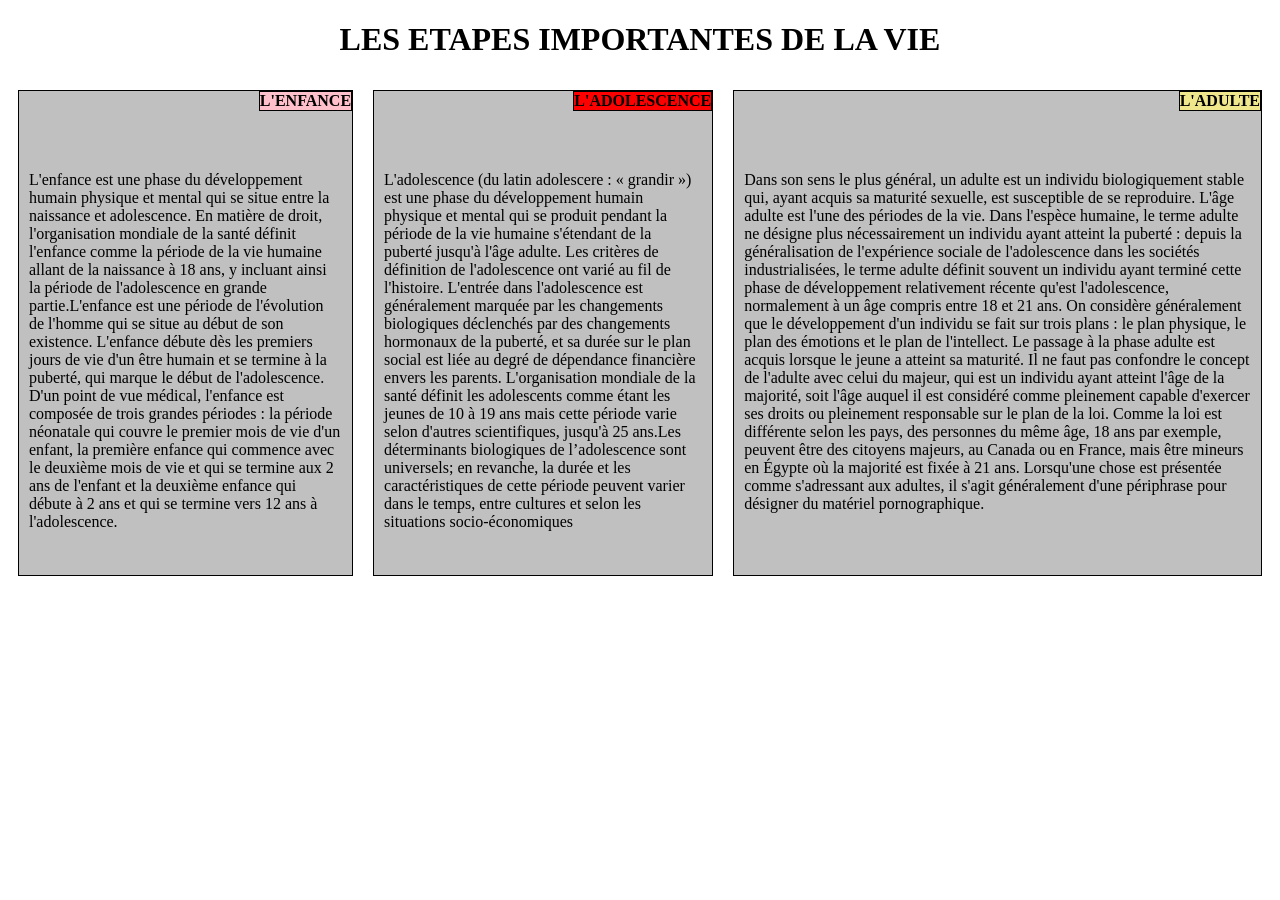
==== module2.html @ 89c1d3aa "Initial commit" ====
<!DOCTYPE html>
<html lang="fr">
	<head>
		<meta charset="utf-8">
		<meta name="viewport" content="width=device-width,initial-scale= 1.0, user-scalable=yes">
		<link rel="stylesheet" type="text/css" href="module2.css">
		<title>LA VIE</title>
	</head>
	<body>
		<h1>LES ETAPES IMPORTANTES DE LA VIE</h1><!-- mon grand titre -->
		<div class="letout"><!-- balise ouvrante de mon grand block "div" contenant une "class" pour repositionner tout mon contenu --> 
			<div class="enfant1">
				<span id="maboite1"><strong>L'ENFANCE</strong></span><br/><br/><br/><!--titre de ma premiere cession-->
	   				<p>L'enfance est une phase du développement humain physique et mental qui se situe entre la naissance et adolescence.

						En matière de droit, l'organisation mondiale de la santé définit l'enfance comme la période de la vie humaine allant de la naissance à 18 ans, y incluant ainsi la période de l'adolescence en grande partie.L'enfance est une période de l'évolution de l'homme qui se situe au début de son existence. L'enfance débute dès les premiers jours de vie d'un être humain et se termine à la puberté, qui marque le début de l'adolescence. D'un point de vue médical, l'enfance est composée de trois grandes périodes : la période néonatale qui couvre le premier mois de vie d'un enfant, la première enfance qui commence avec le deuxième mois de vie et qui se termine aux 2 ans de l'enfant et la deuxième enfance qui débute à 2 ans et qui se termine vers 12 ans à l'adolescence.
</p><br/>
			</div>
				<div class="enfant2">
					<span id="maboite2"><strong>L'ADOLESCENCE</strong></span><br/><br/><br/><!-- titre de la deuxième cession-->
	   					<p>L'adolescence (du latin adolescere : « grandir ») est une phase du développement humain physique et mental qui se produit pendant la période de la vie humaine s'étendant de la puberté jusqu'à l'âge adulte. Les critères de définition de l'adolescence ont varié au fil de l'histoire. L'entrée dans l'adolescence est généralement marquée par les changements biologiques déclenchés par des changements hormonaux de la puberté, et sa durée sur le plan social est liée au degré de dépendance financière envers les parents. L'organisation mondiale de la santé définit les adolescents comme étant les jeunes de 10 à 19 ans mais cette période varie selon d'autres scientifiques, jusqu'à 25 ans.Les déterminants biologiques de l’adolescence sont universels; en revanche, la durée et les caractéristiques de cette période peuvent varier dans le temps, entre cultures et selon les situations socio-économiques</p><br/>
				</div>
			<div class="enfant3">
				<span id="maboite3"><strong>L'ADULTE</strong></span><br/><br/><br/><!--titre de ma troisième cession-->
	   				<p>Dans son sens le plus général, un adulte est un individu biologiquement stable qui, ayant acquis sa maturité sexuelle, est susceptible de se reproduire. L'âge adulte est l'une des périodes de la vie.

					Dans l'espèce humaine, le terme adulte ne désigne plus nécessairement un individu ayant atteint la puberté : depuis la généralisation de l'expérience sociale de l'adolescence dans les sociétés industrialisées, le terme adulte définit souvent un individu ayant terminé cette phase de développement relativement récente qu'est l'adolescence, normalement à un âge compris entre 18 et 21 ans. On considère généralement que le développement d'un individu se fait sur trois plans : le plan physique, le plan des émotions et le plan de l'intellect. Le passage à la phase adulte est acquis lorsque le jeune a atteint sa maturité.

					Il ne faut pas confondre le concept de l'adulte avec celui du majeur, qui est un individu ayant atteint l'âge de la majorité, soit l'âge auquel il est considéré comme pleinement capable d'exercer ses droits ou pleinement responsable sur le plan de la loi. Comme la loi est différente selon les pays, des personnes du même âge, 18 ans par exemple, peuvent être des citoyens majeurs, au Canada ou en France, mais être mineurs en Égypte où la majorité est fixée à 21 ans.

					Lorsqu'une chose est présentée comme s'adressant aux adultes, il s'agit généralement d'une périphrase pour désigner du matériel pornographique.</p><br/>
			</div>
		</div>		 
	</body>
</html>
---- module2.css ----
.letout div {
background : silver;
border : black solid 1px;
margin : 10px;
padding : 10px;
}
#maboite1 {
background : pink;
border : black solid 1px;
margin-top : -10px;
margin-right : -10px;
float : right;
}
#maboite2 {
background : red;
border : black solid 1px;
float : right;
margin-top : -10px;
margin-right : -10px;
}
#maboite3 {
background : khaki;
border : black solid 1px;
float : right;
margin-top : -10px;
margin-right : -10px;
}
.letout {
display : flex;
}
h1 {
text-align : center;
}
@media screen and (min-width: 992px) {
body {
background : white;
font-size : 16px;
}
}
@media screen and (min-width: 768px) and (max-width: 991px) {
body {
background : white;
font-size : 14px;
}
.letout {
flex-wrap : wrap;
}
.enfant1, .enfant2 {
flex : 1 50%;
}
.enfant3 {
flex : 1 100%;
}
}
@media screen and (max-width: 767px) {
body {
background : white;
font-size : 12px;
}
.letout {
flex-direction : column;
}
}
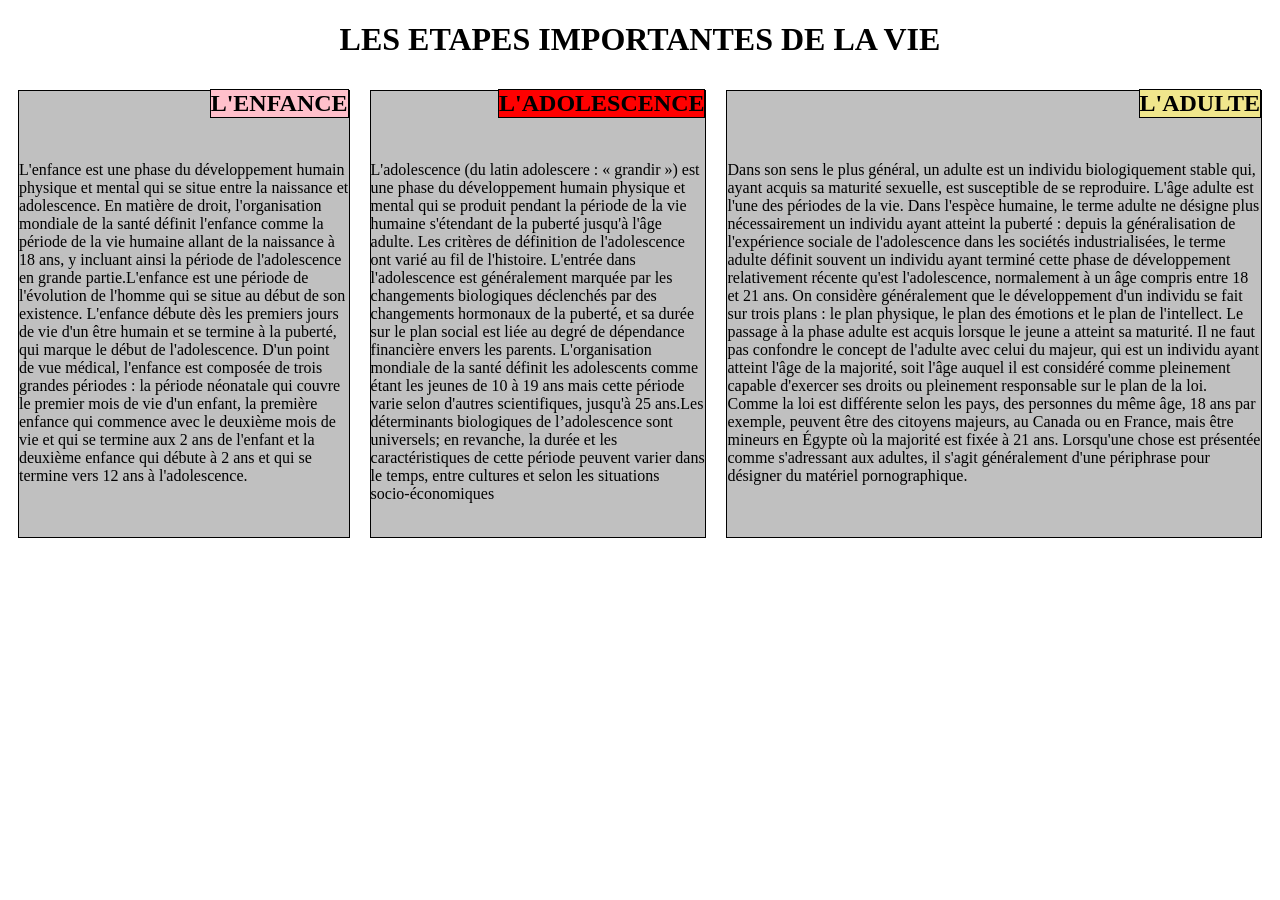
==== commit 3065fcac: "Initialize black" ====
--- a/module2.html
+++ b/module2.html
@@ -2,26 +2,26 @@
 <html lang="fr">
 	<head>
 		<meta charset="utf-8">
-		<meta name="viewport" content="width=device-width,initial-scale= 1.0, user-scalable=yes">
+		<meta name="viewport" content="width=device-width,initial-scale= 1.0">
 		<link rel="stylesheet" type="text/css" href="module2.css">
 		<title>LA VIE</title>
 	</head>
 	<body>
 		<h1>LES ETAPES IMPORTANTES DE LA VIE</h1><!-- mon grand titre -->
 		<div class="letout"><!-- balise ouvrante de mon grand block "div" contenant une "class" pour repositionner tout mon contenu --> 
-			<div class="enfant1">
-				<span id="maboite1"><strong>L'ENFANCE</strong></span><br/><br/><br/><!--titre de ma premiere cession-->
+			<div>
+				<h2 id="maboite1"><span>L'ENFANCE</span></h2><br/><br/><br/><!--titre de ma premiere cession-->
 	   				<p>L'enfance est une phase du développement humain physique et mental qui se situe entre la naissance et adolescence.
 
 						En matière de droit, l'organisation mondiale de la santé définit l'enfance comme la période de la vie humaine allant de la naissance à 18 ans, y incluant ainsi la période de l'adolescence en grande partie.L'enfance est une période de l'évolution de l'homme qui se situe au début de son existence. L'enfance débute dès les premiers jours de vie d'un être humain et se termine à la puberté, qui marque le début de l'adolescence. D'un point de vue médical, l'enfance est composée de trois grandes périodes : la période néonatale qui couvre le premier mois de vie d'un enfant, la première enfance qui commence avec le deuxième mois de vie et qui se termine aux 2 ans de l'enfant et la deuxième enfance qui débute à 2 ans et qui se termine vers 12 ans à l'adolescence.
 </p><br/>
 			</div>
-				<div class="enfant2">
-					<span id="maboite2"><strong>L'ADOLESCENCE</strong></span><br/><br/><br/><!-- titre de la deuxième cession-->
+				<div>
+					<h2 id="maboite2"><span>L'ADOLESCENCE</span></h2><br/><br/><br/><!-- titre de la deuxième cession-->
 	   					<p>L'adolescence (du latin adolescere : « grandir ») est une phase du développement humain physique et mental qui se produit pendant la période de la vie humaine s'étendant de la puberté jusqu'à l'âge adulte. Les critères de définition de l'adolescence ont varié au fil de l'histoire. L'entrée dans l'adolescence est généralement marquée par les changements biologiques déclenchés par des changements hormonaux de la puberté, et sa durée sur le plan social est liée au degré de dépendance financière envers les parents. L'organisation mondiale de la santé définit les adolescents comme étant les jeunes de 10 à 19 ans mais cette période varie selon d'autres scientifiques, jusqu'à 25 ans.Les déterminants biologiques de l’adolescence sont universels; en revanche, la durée et les caractéristiques de cette période peuvent varier dans le temps, entre cultures et selon les situations socio-économiques</p><br/>
 				</div>
-			<div class="enfant3">
-				<span id="maboite3"><strong>L'ADULTE</strong></span><br/><br/><br/><!--titre de ma troisième cession-->
+			<div>
+				<h2 id="maboite3"><span>L'ADULTE</span></h2><br/><br/><br/><!--titre de ma troisième cession-->
 	   				<p>Dans son sens le plus général, un adulte est un individu biologiquement stable qui, ayant acquis sa maturité sexuelle, est susceptible de se reproduire. L'âge adulte est l'une des périodes de la vie.
 
 					Dans l'espèce humaine, le terme adulte ne désigne plus nécessairement un individu ayant atteint la puberté : depuis la généralisation de l'expérience sociale de l'adolescence dans les sociétés industrialisées, le terme adulte définit souvent un individu ayant terminé cette phase de développement relativement récente qu'est l'adolescence, normalement à un âge compris entre 18 et 21 ans. On considère généralement que le développement d'un individu se fait sur trois plans : le plan physique, le plan des émotions et le plan de l'intellect. Le passage à la phase adulte est acquis lorsque le jeune a atteint sa maturité.
--- a/module2.css
+++ b/module2.css
@@ -1,63 +1,50 @@
-.letout div {
-background : silver;
-border : black solid 1px;
-margin : 10px;
-padding : 10px;
+div div{
+	background:silver;/* j'ai ciblé tous les "div" contenu dans le grand block "div" auxquels j'ai apportéune marge exeterne et interne différentes ! evidemment pour le reajustement des blocks!!!*/
+	border: 1px solid black;
+	margin: 10px;
+	padding-bottom: -15px;
+
 }
-#maboite1 {
-background : pink;
-border : black solid 1px;
-margin-top : -10px;
-margin-right : -10px;
-float : right;
+#maboite1{               /* j'ai défini des types id auxquels j'ai défini des couleurs de fond différentes pour les différencier*/
+	background: pink;
+	border: 1px solid black;/*j'ai aussi utiliser les proprités telles que "border" pour les bordures de mes id, "float" pour les faire flotter à droite de chaque contenant                        float: right; et "margin-top" pour ajuster mes boites flottantes*/
+	margin-top: -2px;
+	float: right;
 }
-#maboite2 {
-background : red;
-border : black solid 1px;
-float : right;
-margin-top : -10px;
-margin-right : -10px;
+#maboite2{
+	background:red;
+	border: 1px solid black;
+	float: right;
+	margin-top: -2px; 
 }
-#maboite3 {
-background : khaki;
-border : black solid 1px;
-float : right;
-margin-top : -10px;
-margin-right : -10px;
+#maboite3{
+	background: khaki;
+	border: 1px solid black;
+	float: right;
+	margin-top: -2px;
 }
-.letout {
-display : flex;
+.letout{
+	display: flex;/*cette propriété m'a permi de repositionner comme je veux mes differentes boites*/
 }
-h1 {
-text-align : center;
+h1{
+	text-align: center;
+	/*centrer mon titre très important*/
 }
-@media screen and (min-width: 992px) {
-body {
-background : white;
-font-size : 16px;
+/*media queries pour bureau*/
+@media screen and (min-width: 992px){
+	body{
+		background: white;
+	}
 }
+/*media queries pour tablette*/
+@media screen and (min-width: 768px) and (max-width: 991px){
+	body{
+		background: silver;
+	}
 }
-@media screen and (min-width: 768px) and (max-width: 991px) {
-body {
-background : white;
-font-size : 14px;
-}
-.letout {
-flex-wrap : wrap;
-}
-.enfant1, .enfant2 {
-flex : 1 50%;
-}
-.enfant3 {
-flex : 1 100%;
-}
-}
-@media screen and (max-width: 767px) {
-body {
-background : white;
-font-size : 12px;
-}
-.letout {
-flex-direction : column;
-}
-}
+/*media queries pour mobile*/
+@media screen and (max-width: 767px){
+	body{
+		background: siver
+	}
+}
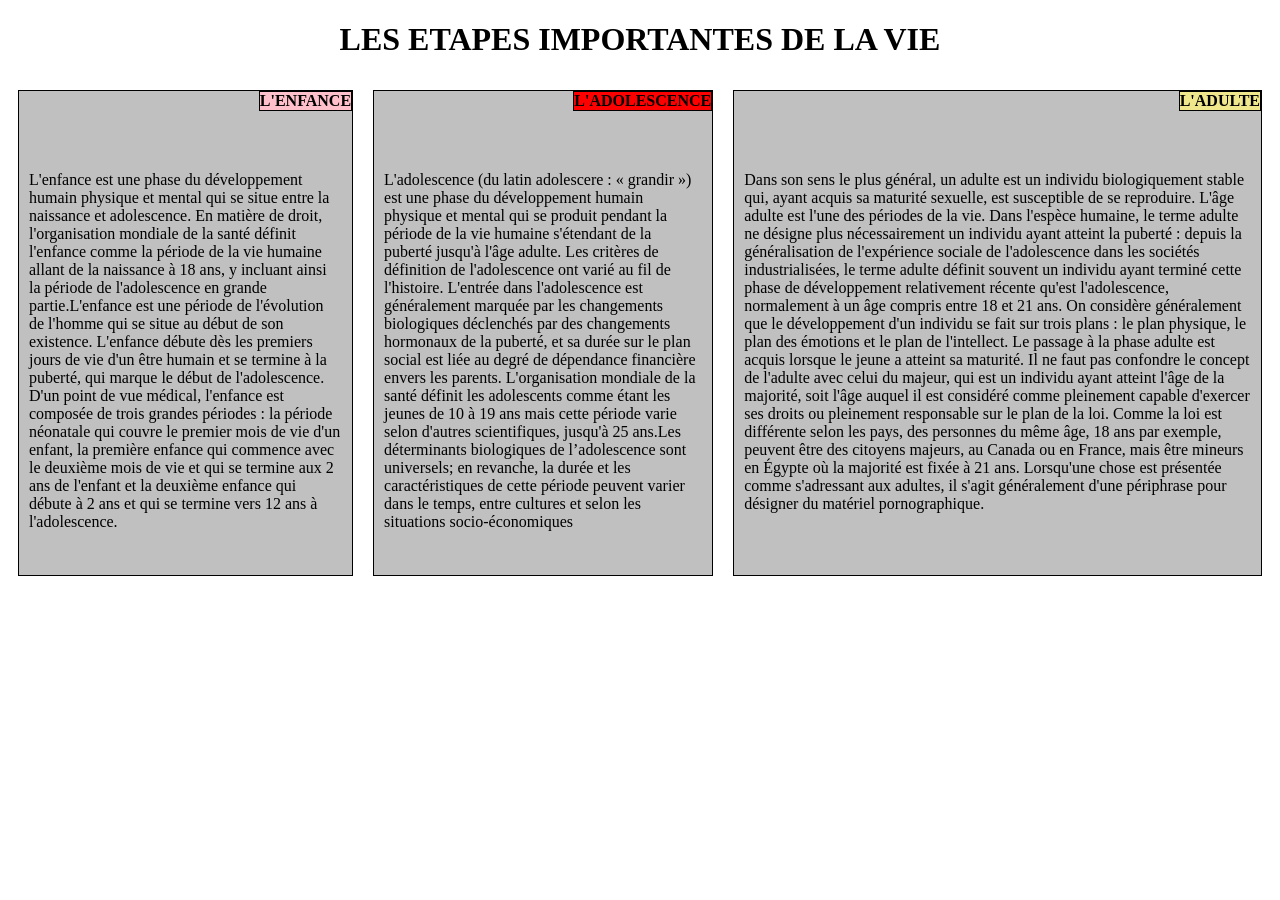
==== commit 54bc4e53: "Initialize willy00225-patch-1" ====
--- a/module2.html
+++ b/module2.html
@@ -2,26 +2,26 @@
 <html lang="fr">
 	<head>
 		<meta charset="utf-8">
-		<meta name="viewport" content="width=device-width,initial-scale= 1.0">
+		<meta name="viewport" content="width=device-width,initial-scale= 1.0, user-scalable=yes">
 		<link rel="stylesheet" type="text/css" href="module2.css">
 		<title>LA VIE</title>
 	</head>
 	<body>
 		<h1>LES ETAPES IMPORTANTES DE LA VIE</h1><!-- mon grand titre -->
 		<div class="letout"><!-- balise ouvrante de mon grand block "div" contenant une "class" pour repositionner tout mon contenu --> 
-			<div>
-				<h2 id="maboite1"><span>L'ENFANCE</span></h2><br/><br/><br/><!--titre de ma premiere cession-->
+			<div class="enfant1">
+				<span id="maboite1"><strong>L'ENFANCE</strong></span><br/><br/><br/><!--titre de ma premiere cession-->
 	   				<p>L'enfance est une phase du développement humain physique et mental qui se situe entre la naissance et adolescence.
 
 						En matière de droit, l'organisation mondiale de la santé définit l'enfance comme la période de la vie humaine allant de la naissance à 18 ans, y incluant ainsi la période de l'adolescence en grande partie.L'enfance est une période de l'évolution de l'homme qui se situe au début de son existence. L'enfance débute dès les premiers jours de vie d'un être humain et se termine à la puberté, qui marque le début de l'adolescence. D'un point de vue médical, l'enfance est composée de trois grandes périodes : la période néonatale qui couvre le premier mois de vie d'un enfant, la première enfance qui commence avec le deuxième mois de vie et qui se termine aux 2 ans de l'enfant et la deuxième enfance qui débute à 2 ans et qui se termine vers 12 ans à l'adolescence.
 </p><br/>
 			</div>
-				<div>
-					<h2 id="maboite2"><span>L'ADOLESCENCE</span></h2><br/><br/><br/><!-- titre de la deuxième cession-->
+				<div class="enfant2">
+					<span id="maboite2"><strong>L'ADOLESCENCE</strong></span><br/><br/><br/><!-- titre de la deuxième cession-->
 	   					<p>L'adolescence (du latin adolescere : « grandir ») est une phase du développement humain physique et mental qui se produit pendant la période de la vie humaine s'étendant de la puberté jusqu'à l'âge adulte. Les critères de définition de l'adolescence ont varié au fil de l'histoire. L'entrée dans l'adolescence est généralement marquée par les changements biologiques déclenchés par des changements hormonaux de la puberté, et sa durée sur le plan social est liée au degré de dépendance financière envers les parents. L'organisation mondiale de la santé définit les adolescents comme étant les jeunes de 10 à 19 ans mais cette période varie selon d'autres scientifiques, jusqu'à 25 ans.Les déterminants biologiques de l’adolescence sont universels; en revanche, la durée et les caractéristiques de cette période peuvent varier dans le temps, entre cultures et selon les situations socio-économiques</p><br/>
 				</div>
-			<div>
-				<h2 id="maboite3"><span>L'ADULTE</span></h2><br/><br/><br/><!--titre de ma troisième cession-->
+			<div class="enfant3">
+				<span id="maboite3"><strong>L'ADULTE</strong></span><br/><br/><br/><!--titre de ma troisième cession-->
 	   				<p>Dans son sens le plus général, un adulte est un individu biologiquement stable qui, ayant acquis sa maturité sexuelle, est susceptible de se reproduire. L'âge adulte est l'une des périodes de la vie.
 
 					Dans l'espèce humaine, le terme adulte ne désigne plus nécessairement un individu ayant atteint la puberté : depuis la généralisation de l'expérience sociale de l'adolescence dans les sociétés industrialisées, le terme adulte définit souvent un individu ayant terminé cette phase de développement relativement récente qu'est l'adolescence, normalement à un âge compris entre 18 et 21 ans. On considère généralement que le développement d'un individu se fait sur trois plans : le plan physique, le plan des émotions et le plan de l'intellect. Le passage à la phase adulte est acquis lorsque le jeune a atteint sa maturité.
--- a/module2.css
+++ b/module2.css
@@ -1,50 +1,63 @@
-div div{
-	background:silver;/* j'ai ciblé tous les "div" contenu dans le grand block "div" auxquels j'ai apportéune marge exeterne et interne différentes ! evidemment pour le reajustement des blocks!!!*/
-	border: 1px solid black;
-	margin: 10px;
-	padding-bottom: -15px;
-
+.letout div {
+background : silver;
+border : black solid 1px;
+margin : 10px;
+padding : 10px;
 }
-#maboite1{               /* j'ai défini des types id auxquels j'ai défini des couleurs de fond différentes pour les différencier*/
-	background: pink;
-	border: 1px solid black;/*j'ai aussi utiliser les proprités telles que "border" pour les bordures de mes id, "float" pour les faire flotter à droite de chaque contenant                        float: right; et "margin-top" pour ajuster mes boites flottantes*/
-	margin-top: -2px;
-	float: right;
+#maboite1 {
+background : pink;
+border : black solid 1px;
+margin-top : -10px;
+margin-right : -10px;
+float : right;
 }
-#maboite2{
-	background:red;
-	border: 1px solid black;
-	float: right;
-	margin-top: -2px; 
+#maboite2 {
+background : red;
+border : black solid 1px;
+float : right;
+margin-top : -10px;
+margin-right : -10px;
 }
-#maboite3{
-	background: khaki;
-	border: 1px solid black;
-	float: right;
-	margin-top: -2px;
+#maboite3 {
+background : khaki;
+border : black solid 1px;
+float : right;
+margin-top : -10px;
+margin-right : -10px;
 }
-.letout{
-	display: flex;/*cette propriété m'a permi de repositionner comme je veux mes differentes boites*/
+.letout {
+display : flex;
 }
-h1{
-	text-align: center;
-	/*centrer mon titre très important*/
+h1 {
+text-align : center;
 }
-/*media queries pour bureau*/
-@media screen and (min-width: 992px){
-	body{
-		background: white;
-	}
+@media screen and (min-width: 992px) {
+body {
+background : white;
+font-size : 16px;
 }
-/*media queries pour tablette*/
-@media screen and (min-width: 768px) and (max-width: 991px){
-	body{
-		background: silver;
-	}
 }
-/*media queries pour mobile*/
-@media screen and (max-width: 767px){
-	body{
-		background: siver
-	}
-}+@media screen and (min-width: 768px) and (max-width: 991px) {
+body {
+background : white;
+font-size : 14px;
+}
+.letout {
+flex-wrap : wrap;
+}
+.enfant1, .enfant2 {
+flex : 1 50%;
+}
+.enfant3 {
+flex : 1 100%;
+}
+}
+@media screen and (max-width: 767px) {
+body {
+background : white;
+font-size : 12px;
+}
+.letout {
+flex-direction : column;
+}
+}
